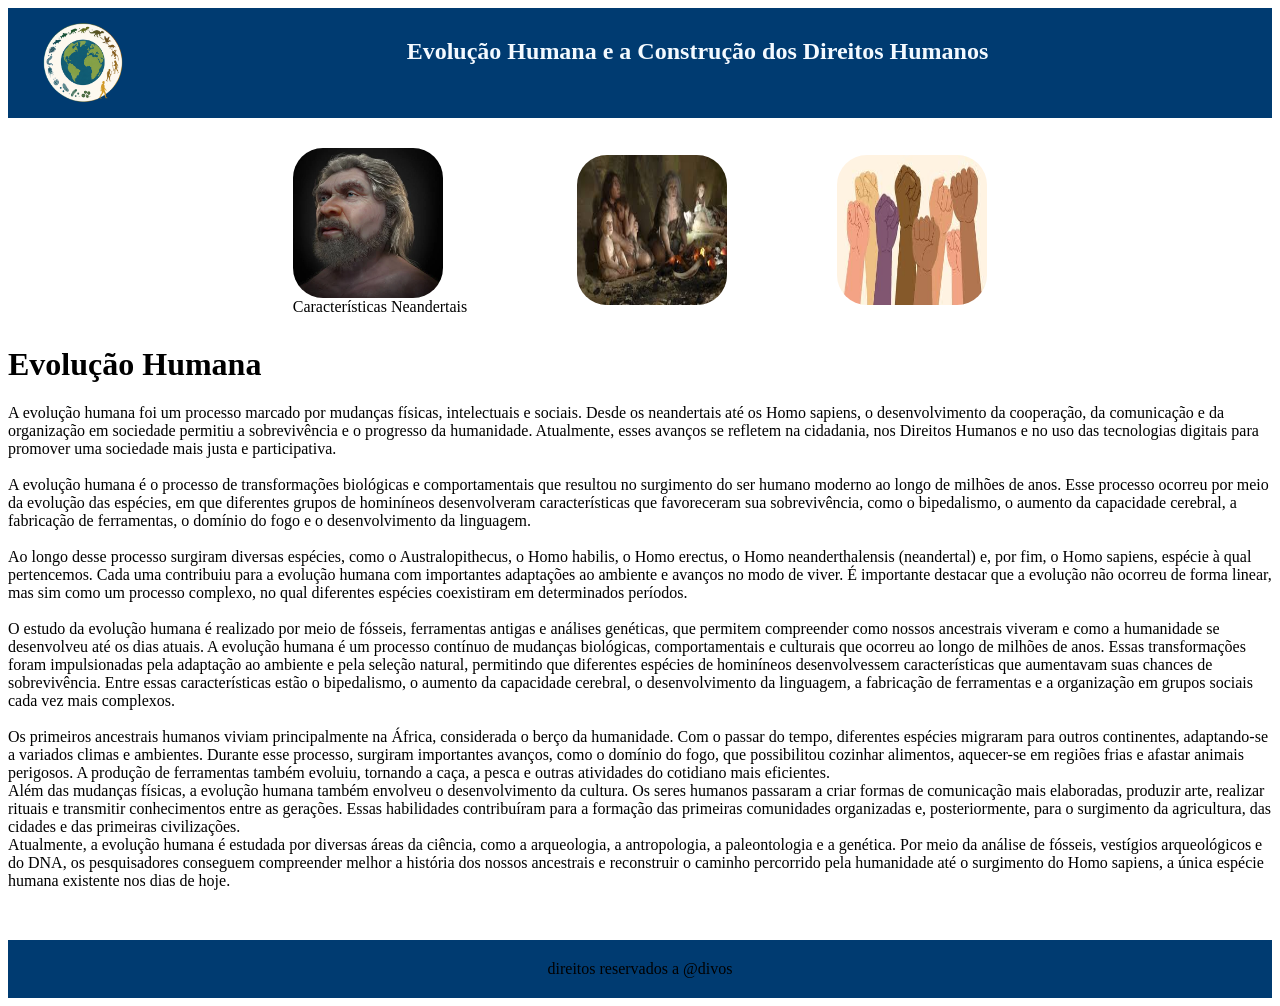
==== index.html @ 4fd1c2ca "Add files via upload" ====
<!DOCTYPE html>
<html lang="pt-br">
<head>
    <link rel="stylesheet" href="estilo.css">
    <meta charset="UTF-8">
    <meta name="viewport" content="width=device-width, initial-scale=1.0">
    <title>Humanidade e Cidadania</title>
</head>
<body>
    
<header>

    <img src="img/Logo Evolução.png" alt="Logo" class="logo">
<h2>Evolução Humana e a Construção dos Direitos Humanos</h2>

</nav>

</header>
<main>
<nav id="guias" class="guias">
    <a href="caracteristicas.html"><img src="img/Neandertal.webp" alt="Caracteristicas" class="caracteristicas" > Características Neandertais </a> 
    <a href="direitos.html"> <img src="img/Sociedade.jpg" alt="Direitos" class="direitos"> </a>
    <a href="sociedade.html"> <img src="img/Direhumanos.jpg" alt="Sociedade" class="sociedade"> </a>
</nav>

<h1>Evolução Humana</h1>
<p1>
    A evolução humana foi um processo marcado por mudanças físicas, intelectuais e sociais.
    Desde os neandertais até os Homo sapiens, o desenvolvimento da cooperação, da comunicação 
    e da organização em sociedade permitiu a sobrevivência e o progresso da humanidade. Atualmente, 
    esses avanços se refletem na cidadania, nos Direitos Humanos e no uso das tecnologias digitais 
    para promover uma sociedade mais justa e participativa.
<br>

<br>A evolução humana é o processo de transformações biológicas e comportamentais que resultou no surgimento do ser humano moderno ao longo de milhões de anos. Esse processo ocorreu por meio da evolução das espécies, em que diferentes grupos de hominíneos desenvolveram características que favoreceram sua sobrevivência, como o bipedalismo, o aumento da capacidade cerebral, a fabricação de ferramentas, o domínio do fogo e o desenvolvimento da linguagem.<br>

<br>Ao longo desse processo surgiram diversas espécies, como o Australopithecus, o Homo habilis, o Homo erectus, o Homo neanderthalensis (neandertal) e, por fim, o Homo sapiens, espécie à qual pertencemos. Cada uma contribuiu para a evolução humana com importantes adaptações ao ambiente e avanços no modo de viver. É importante destacar que a evolução não ocorreu de forma linear, mas sim como um processo complexo, no qual diferentes espécies coexistiram em determinados períodos.<br>

<br>O estudo da evolução humana é realizado por meio de fósseis, ferramentas antigas e análises genéticas, que permitem compreender como nossos ancestrais viveram e como a humanidade se desenvolveu até os dias atuais.
A evolução humana é um processo contínuo de mudanças biológicas, comportamentais e culturais que ocorreu ao longo de milhões de anos. Essas transformações foram impulsionadas pela adaptação ao ambiente e pela seleção natural, permitindo que diferentes espécies de hominíneos desenvolvessem características que aumentavam suas chances de sobrevivência. Entre essas características estão o bipedalismo, o aumento da capacidade cerebral, o desenvolvimento da linguagem, a fabricação de ferramentas e a organização em grupos sociais cada vez mais complexos.<br>

<br>Os primeiros ancestrais humanos viviam principalmente na África, considerada o berço da humanidade. Com o passar do tempo, diferentes espécies migraram para outros continentes, adaptando-se a variados climas e ambientes. Durante esse processo, surgiram importantes avanços, como o domínio do fogo, que possibilitou cozinhar alimentos, aquecer-se em regiões frias e afastar animais perigosos. A produção de ferramentas também evoluiu, tornando a caça, a pesca e outras atividades do cotidiano mais eficientes.<br>

Além das mudanças físicas, a evolução humana também envolveu o desenvolvimento da cultura. Os seres humanos passaram a criar formas de comunicação mais elaboradas, produzir arte, realizar rituais e transmitir conhecimentos entre as gerações. Essas habilidades contribuíram para a formação das primeiras comunidades organizadas e, posteriormente, para o surgimento da agricultura, das cidades e das primeiras civilizações.<br>

Atualmente, a evolução humana é estudada por diversas áreas da ciência, como a arqueologia, a antropologia, a paleontologia e a genética. Por meio da análise de fósseis, vestígios arqueológicos e do DNA, os pesquisadores conseguem compreender melhor a história dos nossos ancestrais e reconstruir o caminho percorrido pela humanidade até o surgimento do Homo sapiens, a única espécie humana existente nos dias de hoje.


</p1>
</main> 
<footer>
    <p3>direitos reservados a @divos</p3>
</footer>
</body>
</html>
---- estilo.css ----
header{
    padding: 10px 20px;
    text-align: center;
    background-color: rgb(0, 59, 113);
    gap: 15px;
    display: flex;
    justify-content: space-between;
    text-align: center;
}

h2 {
    flex: 1;
    text-align: center;
    color:rgb(244, 250, 255);
}

.logo {
    height: 90px;
    width: 90;
    margin-left: 10px;
}

p {
    font-size: 18px;
    font-family: Verdana, Geneva, Tahoma, sans-serif;
    font-weight: 900;
    color: aliceblue;
}



.guias {
    gap: 110px; 
    display: flex;
    margin: 30px;
    align-items: center;
    justify-content: center;
    
}
a{
    text-decoration: none;
    color: black;
}

.caracteristicas {
    display: flex;
    width: 150px;
    height: 150px;
    border-radius: 30px;


}
.caracteristicas:hover {
    width: 165px;
    height: 165px;
    transition: width .2s, height .2s;
}

.sociedade {
    width: 150px;
    height: 150px;
    border-radius: 30px;

}
.sociedade:hover {
    width: 165px;
    height: 165px;
    transition: width .2s, height .2s;
}

.direitos {
    width: 150px;
    height: 150px;
    border-radius: 30px;

}
.direitos:hover {
    width: 165px;
    height: 165px;
    transition: width .2s, height .2s;
}

footer{
    margin-top: 50px;
    text-align: center;
    padding: 20px 30px;
    background-color: rgb(0, 59, 113);
}
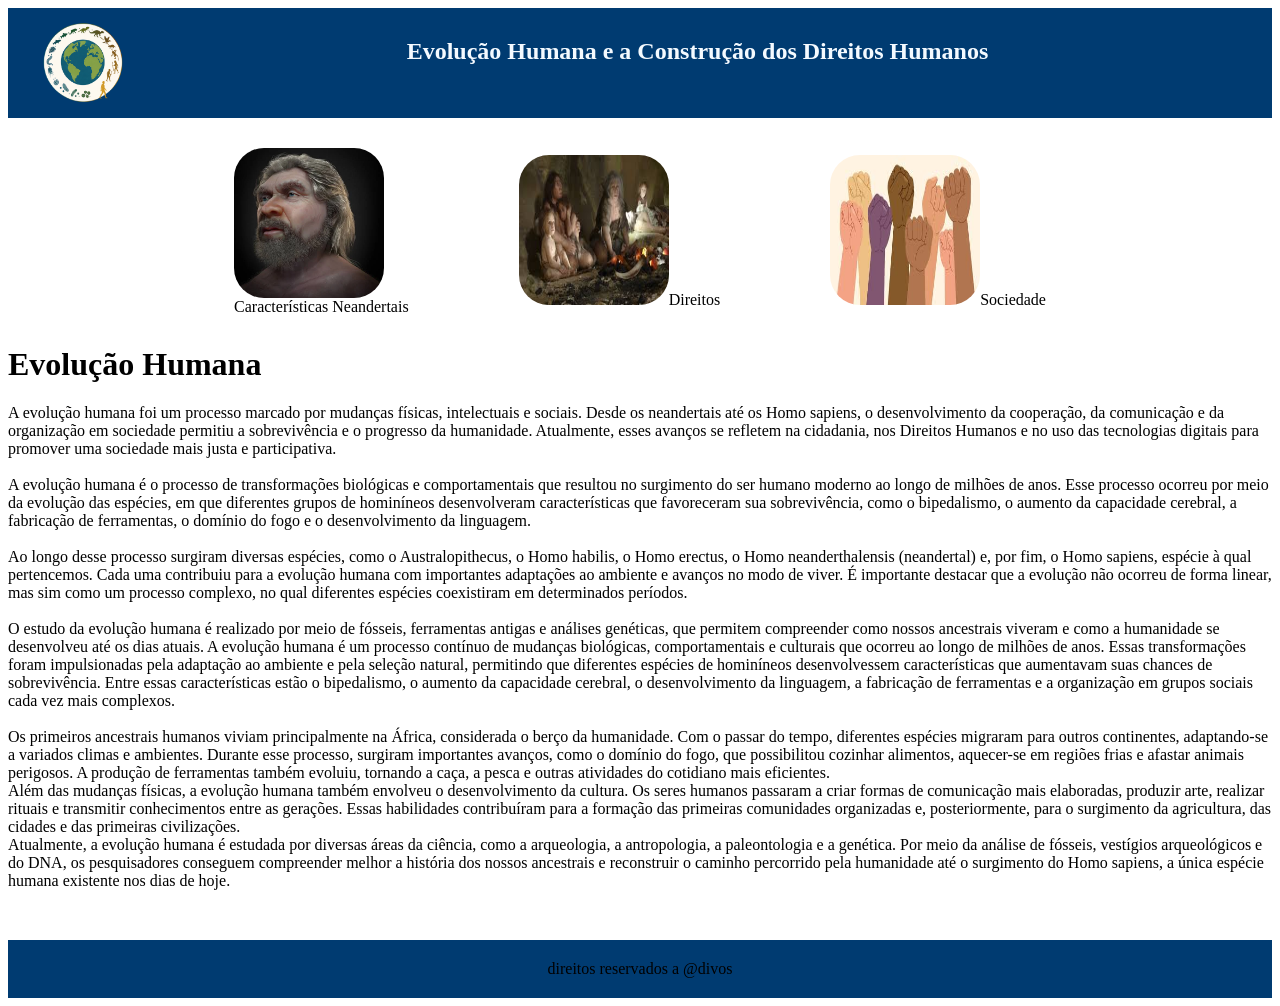
==== commit 3c446c8b: "Add files via upload" ====
--- a/index.html
+++ b/index.html
@@ -19,8 +19,8 @@
 <main>
 <nav id="guias" class="guias">
     <a href="caracteristicas.html"><img src="img/Neandertal.webp" alt="Caracteristicas" class="caracteristicas" > Características Neandertais </a> 
-    <a href="direitos.html"> <img src="img/Sociedade.jpg" alt="Direitos" class="direitos"> </a>
-    <a href="sociedade.html"> <img src="img/Direhumanos.jpg" alt="Sociedade" class="sociedade"> </a>
+    <a href="direitos.html"> <img src="img/Sociedade.jpg" alt="Direitos" class="direitos">Direitos</a>
+    <a href="sociedade.html"> <img src="img/Direhumanos.jpg" alt="Sociedade" class="sociedade">Sociedade</a>
 </nav>
 
 <h1>Evolução Humana</h1>
